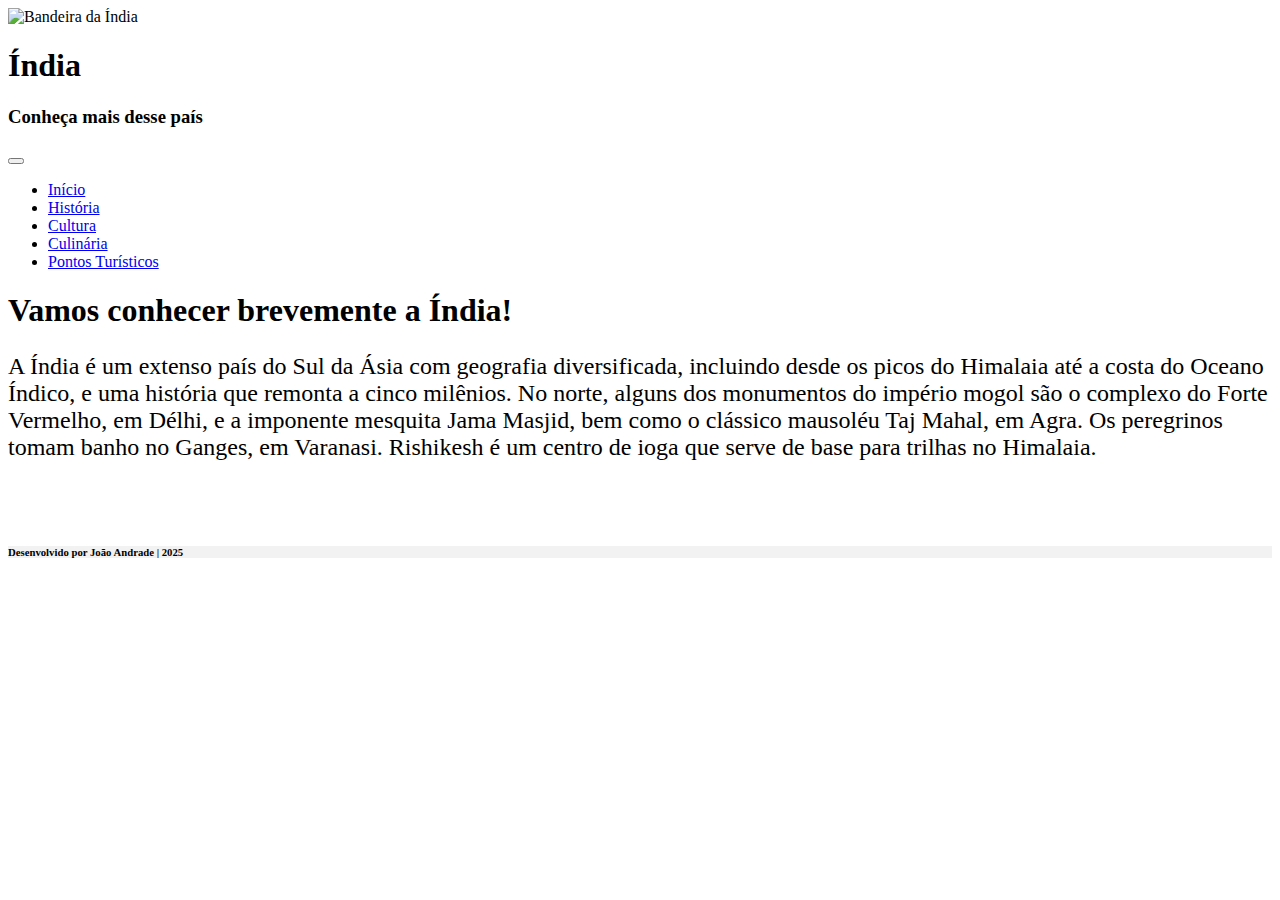
==== index.html @ 56871407 "Criado e completado o arquivo index.html" ====
<!DOCTYPE html>
<html lang="pt-br">
<head>
    <meta charset="UTF-8">
    <meta name="viewport" content="width=device-width, initial-scale=1.0">
    <link rel="stylesheet" href="https://stackpath.bootstrapcdn.com/bootstrap/4.1.3/css/bootstrap.min.css" integrity="sha384-MCw98/SFnGE8fJT3GXwEOngsV7Zt27NXFoaoApmYm81iuXoPkFOJwJ8ERdknLPMO" crossorigin="anonymous">
    <link rel="stylesheet" href="estilo.css">
    <title>Pagina Inicial</title>
</head>
<body>
    <header>
        <div class="container">
            <div class="bandeira">
                <img src="img/bandeira.jpg" alt="Bandeira da Índia" width="350px">
            </div>
            <div class="apresentacao">
                <h1>Índia</h1>
                <h3>Conheça mais desse país</h3>
            </div>
        </div>
    
        <!-- Barra de Navegação -->
        <nav class="navbar navbar-expand-lg">
            <div class="container">
                <button class="navbar-toggler" type="button" data-toggle="collapse" data-target="#navbarNav">
                    <span class="navbar-toggler-icon"></span>
                </button>
                <div class="collapse navbar-collapse" id="navbarNav">
                    <ul class="navbar-nav">
                        <li class="nav-item"><a class="nav-link" href="index.html">Início</a></li>
                        <li class="nav-item"><a class="nav-link" href="historia.html">História</a></li>
                        <li class="nav-item"><a class="nav-link" href="cultura.html">Cultura</a></li>
                        <li class="nav-item"><a class="nav-link" href="culinaria.html">Culinária</a></li>
                        <li class="nav-item"><a class="nav-link" href="turisticos.html">Pontos Turísticos</a></li>
                    </ul>
                </div>
            </div>
        </nav>
    </header>
    <main>
        <div class="corpo">
            <h1>Vamos conhecer brevemente a Índia!</h1>
          
            <p style="font-size: 150%;">A Índia é um extenso país do Sul da Ásia com geografia diversificada, incluindo desde os picos do Himalaia até a costa do Oceano Índico, e uma história que remonta a cinco milênios. No norte, alguns dos monumentos do império mogol são o complexo do Forte Vermelho, em Délhi, e a imponente mesquita Jama Masjid, bem como o clássico mausoléu Taj Mahal, em Agra. Os peregrinos tomam banho no Ganges, em Varanasi. Rishikesh é um centro de ioga que serve de base para trilhas no Himalaia.</p>
        </div>
    </main>
    <br><br>
    <footer>
        <div class="text-center p-3" style="background-color: rgba(0, 0, 0, 0.05);">
            <h6>Desenvolvido por João Andrade | 2025</h6>
          </div>
    </footer>
</body>
</html>
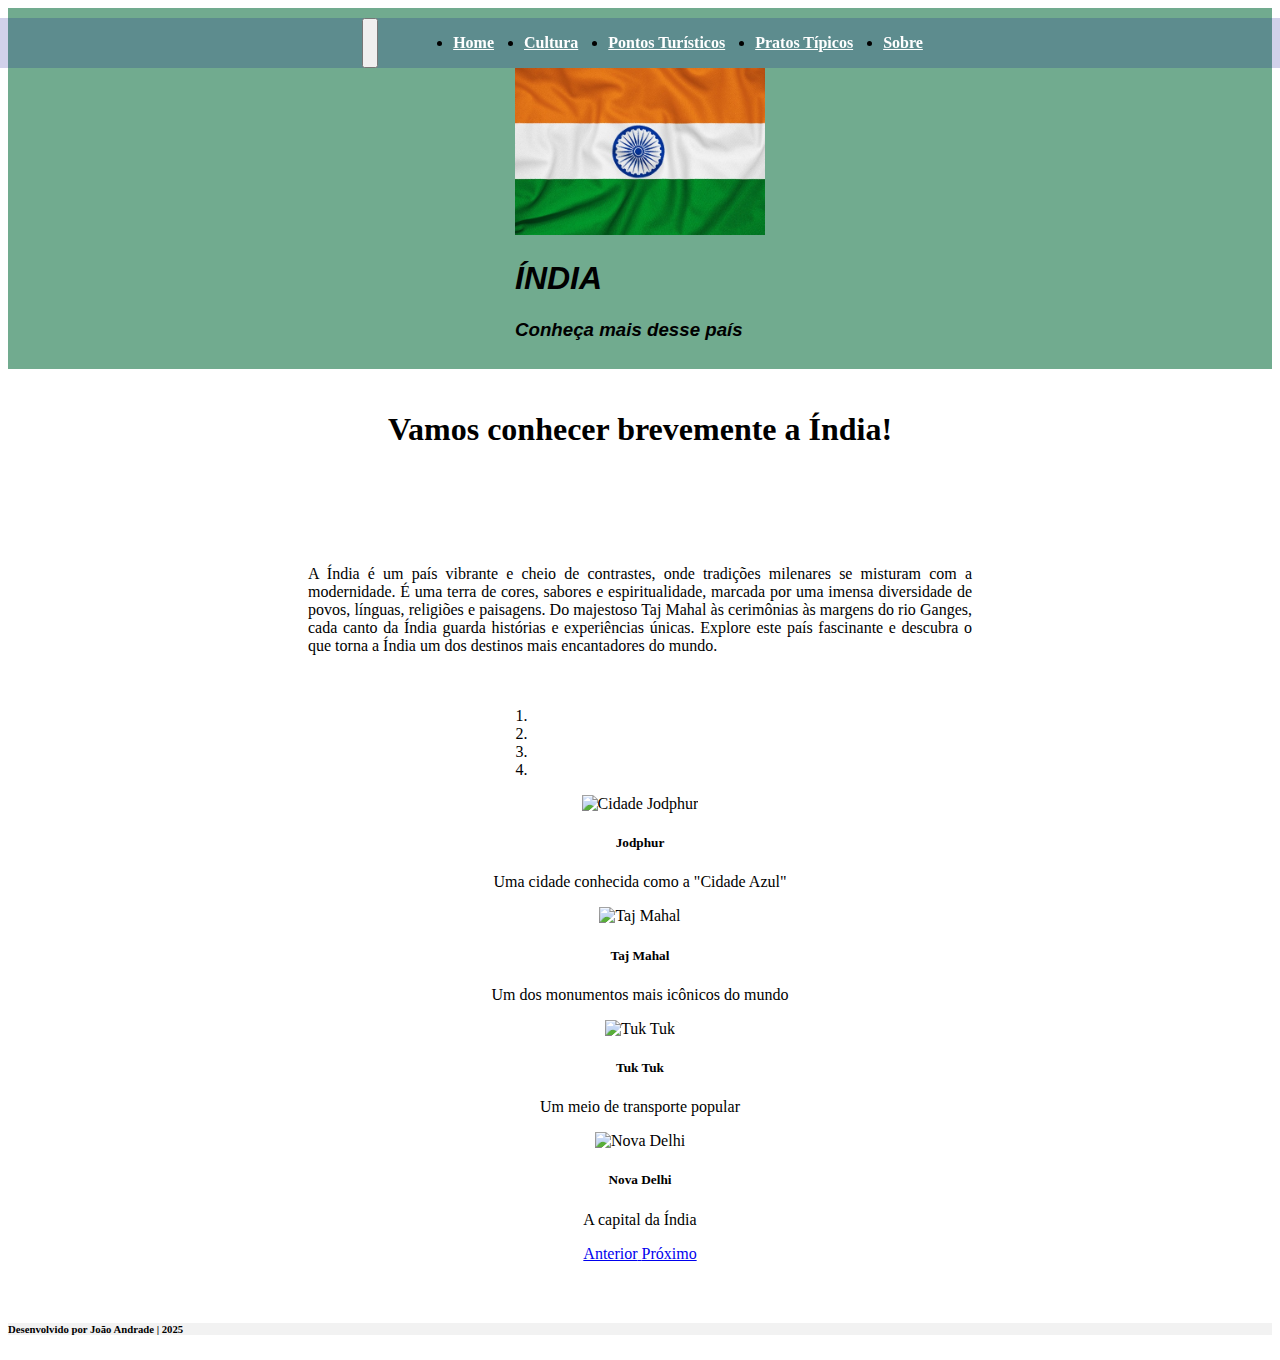
==== commit d0d9a59b: "Alterado cores e o texto, adicionado carrossel de imagens" ====
--- a/index.html
+++ b/index.html
@@ -9,40 +9,98 @@
 </head>
 <body>
     <header>
-        <div class="container">
+        <div class="topo mt-2">
             <div class="bandeira">
-                <img src="img/bandeira.jpg" alt="Bandeira da Índia" width="350px">
+                <img src="img/bandeira.jpg" alt="Bandeira da Índia" width="250px">
             </div>
             <div class="apresentacao">
-                <h1>Índia</h1>
-                <h3>Conheça mais desse país</h3>
+                <h1 class="font-weight-bold">ÍNDIA</h1>
+                <h3 class="font-italic">Conheça mais desse país</h3>
             </div>
         </div>
     
         <!-- Barra de Navegação -->
         <nav class="navbar navbar-expand-lg">
-            <div class="container">
-                <button class="navbar-toggler" type="button" data-toggle="collapse" data-target="#navbarNav">
-                    <span class="navbar-toggler-icon"></span>
-                </button>
-                <div class="collapse navbar-collapse" id="navbarNav">
-                    <ul class="navbar-nav">
-                        <li class="nav-item"><a class="nav-link" href="index.html">Início</a></li>
-                        <li class="nav-item"><a class="nav-link" href="historia.html">História</a></li>
-                        <li class="nav-item"><a class="nav-link" href="cultura.html">Cultura</a></li>
-                        <li class="nav-item"><a class="nav-link" href="culinaria.html">Culinária</a></li>
-                        <li class="nav-item"><a class="nav-link" href="turisticos.html">Pontos Turísticos</a></li>
-                    </ul>
-                </div>
+            <button class="navbar-toggler" type="button" data-toggle="collapse" data-target="#navbarTogglerDemo02"
+                aria-controls="navbarTogglerDemo02" aria-expanded="false" aria-label="Toggle navigation">			
+                <i class="fas fa-bars"></i>
+            </button>
+            <div class="collapse navbar-collapse " id="navbarTogglerDemo02">
+                <ul class="navbar-nav mx-auto">
+                    <li class="nav-item active">
+                        <a class="nav-link mx-5 font-menu text-uppercase sublinhado" href="index.html">Home</a>
+                    </li>
+                    <li class="nav-item">
+                        <a class="nav-link mx-5 font-menu text-uppercase" href="cultura.html">Cultura</a>
+                    </li>
+                    <li class="nav-item">
+                        <a class="nav-link mx-5 font-menu text-uppercase" href="pontosturisticos.html">Pontos Turísticos</a>
+                    </li>
+                    <li class="nav-item">
+                        <a class="nav-link mx-5 font-menu text-uppercase" href="pratos.html">Pratos Típicos</a>
+                    </li>
+                    <li class="nav-item">
+                        <a class="nav-link mx-5 font-menu text-uppercase" href="sobre.html">Sobre</a>
+                    </li>
+                </ul>
             </div>
         </nav>
     </header>
     <main>
         <div class="corpo">
             <h1>Vamos conhecer brevemente a Índia!</h1>
-          
-            <p style="font-size: 150%;">A Índia é um extenso país do Sul da Ásia com geografia diversificada, incluindo desde os picos do Himalaia até a costa do Oceano Índico, e uma história que remonta a cinco milênios. No norte, alguns dos monumentos do império mogol são o complexo do Forte Vermelho, em Délhi, e a imponente mesquita Jama Masjid, bem como o clássico mausoléu Taj Mahal, em Agra. Os peregrinos tomam banho no Ganges, em Varanasi. Rishikesh é um centro de ioga que serve de base para trilhas no Himalaia.</p>
+
+             <p>A Índia é um país vibrante e cheio de contrastes, onde tradições milenares se misturam com a modernidade. É uma terra de cores, sabores e espiritualidade, marcada por uma imensa diversidade de povos, línguas, religiões e paisagens. Do majestoso Taj Mahal às cerimônias às margens do rio Ganges, cada canto da Índia guarda histórias e experiências únicas. Explore este país fascinante e descubra o que torna a Índia um dos destinos mais encantadores do mundo.</p>
+
         </div>
+        <div class="container carrossel">
+            <div id="carouselExampleIndicators" class="carousel slide" data-ride="carousel">
+                <ol class="carousel-indicators">
+                <li data-target="#carouselExampleIndicators" data-slide-to="0" class="active"></li>
+                <li data-target="#carouselExampleIndicators" data-slide-to="1"></li>
+                <li data-target="#carouselExampleIndicators" data-slide-to="2"></li>
+                <li data-target="#carouselExampleIndicators" data-slide-to="3"></li>
+                </ol>
+                <div class="carousel-inner">
+                <div class="carousel-item active">
+                    <img class="d-block w-100" src="img/Jodphur.jpg" alt="Cidade Jodphur">
+                    <div class="carousel-caption d-none d-md-block">
+                        <h5>Jodphur</h5>
+                        <p>Uma cidade conhecida como a "Cidade Azul"</p>
+                    </div>
+                </div>
+                <div class="carousel-item">
+                    <img class="d-block w-100" src="img/Taj-Mahal.jpg" alt="Taj Mahal">
+                    <div class="carousel-caption d-none d-md-block">
+                        <h5>Taj Mahal</h5>
+                        <p>Um dos monumentos mais icônicos do mundo</p>
+                    </div>
+                </div>
+                <div class="carousel-item">
+                    <img class="d-block w-100" src="img/Tuktuk.jpg" alt="Tuk Tuk">
+                    <div class="carousel-caption d-none d-md-block">
+                        <h5>Tuk Tuk</h5>
+                        <p>Um meio de transporte popular</p>
+                    </div>
+                </div>
+                <div class="carousel-item">
+                    <img class="d-block w-100" src="img/Nova-Delhi.jpg" alt="Nova Delhi">
+                    <div class="carousel-caption d-none d-md-block">
+                        <h5>Nova Delhi</h5>
+                        <p>A capital da Índia</p>
+                </div>
+                </div>
+                <a class="carousel-control-prev" href="#carouselExampleIndicators" role="button" data-slide="prev">
+                <span class="carousel-control-prev-icon" aria-hidden="true"></span>
+                <span class="sr-only">Anterior</span>
+                </a>
+                <a class="carousel-control-next" href="#carouselExampleIndicators" role="button" data-slide="next">
+                <span class="carousel-control-next-icon" aria-hidden="true"></span>
+                <span class="sr-only">Próximo</span>
+                </a>
+            </div>
+        </div>
+    
     </main>
     <br><br>
     <footer>
@@ -50,5 +108,8 @@
             <h6>Desenvolvido por João Andrade | 2025</h6>
           </div>
     </footer>
+
+    <script src="https://code.jquery.com/jquery-3.3.1.slim.min.js"></script>
+    <script src="https://stackpath.bootstrapcdn.com/bootstrap/4.1.3/js/bootstrap.bundle.min.js"></script>
 </body>
 </html>--- a/estilo.css
+++ b/estilo.css
@@ -0,0 +1,73 @@
+header {
+    background-color: rgba(4, 106, 57, 0.566);
+    box-sizing: border-box;
+    width: 100%;
+    height: auto; /* Ajuste a altura para se adaptar ao conteúdo */
+    display: flex;
+    position: relative;
+    flex-direction: column; /* Alinha os itens em coluna */
+    align-items: center;
+    padding: 10px 0;
+}
+
+.container {
+    display: flex;
+    flex-direction: row;
+    justify-content: center;
+    align-items: center;
+    text-align: center;
+    gap: 80px;
+}
+
+.bandeira img {
+    margin-top: 50px;
+    max-width: 100%; 
+    height: auto;
+}
+.apresentacao{
+    font-family:'Trebuchet MS', 'Lucida Sans Unicode', 'Lucida Grande', 'Lucida Sans', Arial, sans-serif;
+    font-style: oblique;
+}
+
+/* Estilização da navegação */
+nav {
+    
+    height: 50px;
+    display: flex;
+    background-color: rgba(5, 3, 141, 0.185);
+    justify-content: center; /* Centraliza a barra de navegação */
+    position:fixed !important;
+}
+
+.navbar {
+    width: 100%;
+    max-width: auto; /* Evita que a navegação fique muito esticada */
+    display: flex;
+    justify-content: center; /* Centraliza os itens do menu */
+    
+}
+
+.navbar-nav {
+    display: flex;
+    justify-content: center;
+    width: 100%;
+}
+
+.navbar-nav .nav-item {
+    margin: 0 15px; /* Espaçamento entre os itens */
+}
+
+.navbar-nav .nav-link {
+    color: white !important;
+    font-weight: bold;
+}
+
+.corpo{
+    display: flex;
+    flex-direction: column;
+    justify-content:center;
+    align-items: center;
+    text-align:justify;
+    gap: 80px;
+    padding: 20px 300px;
+}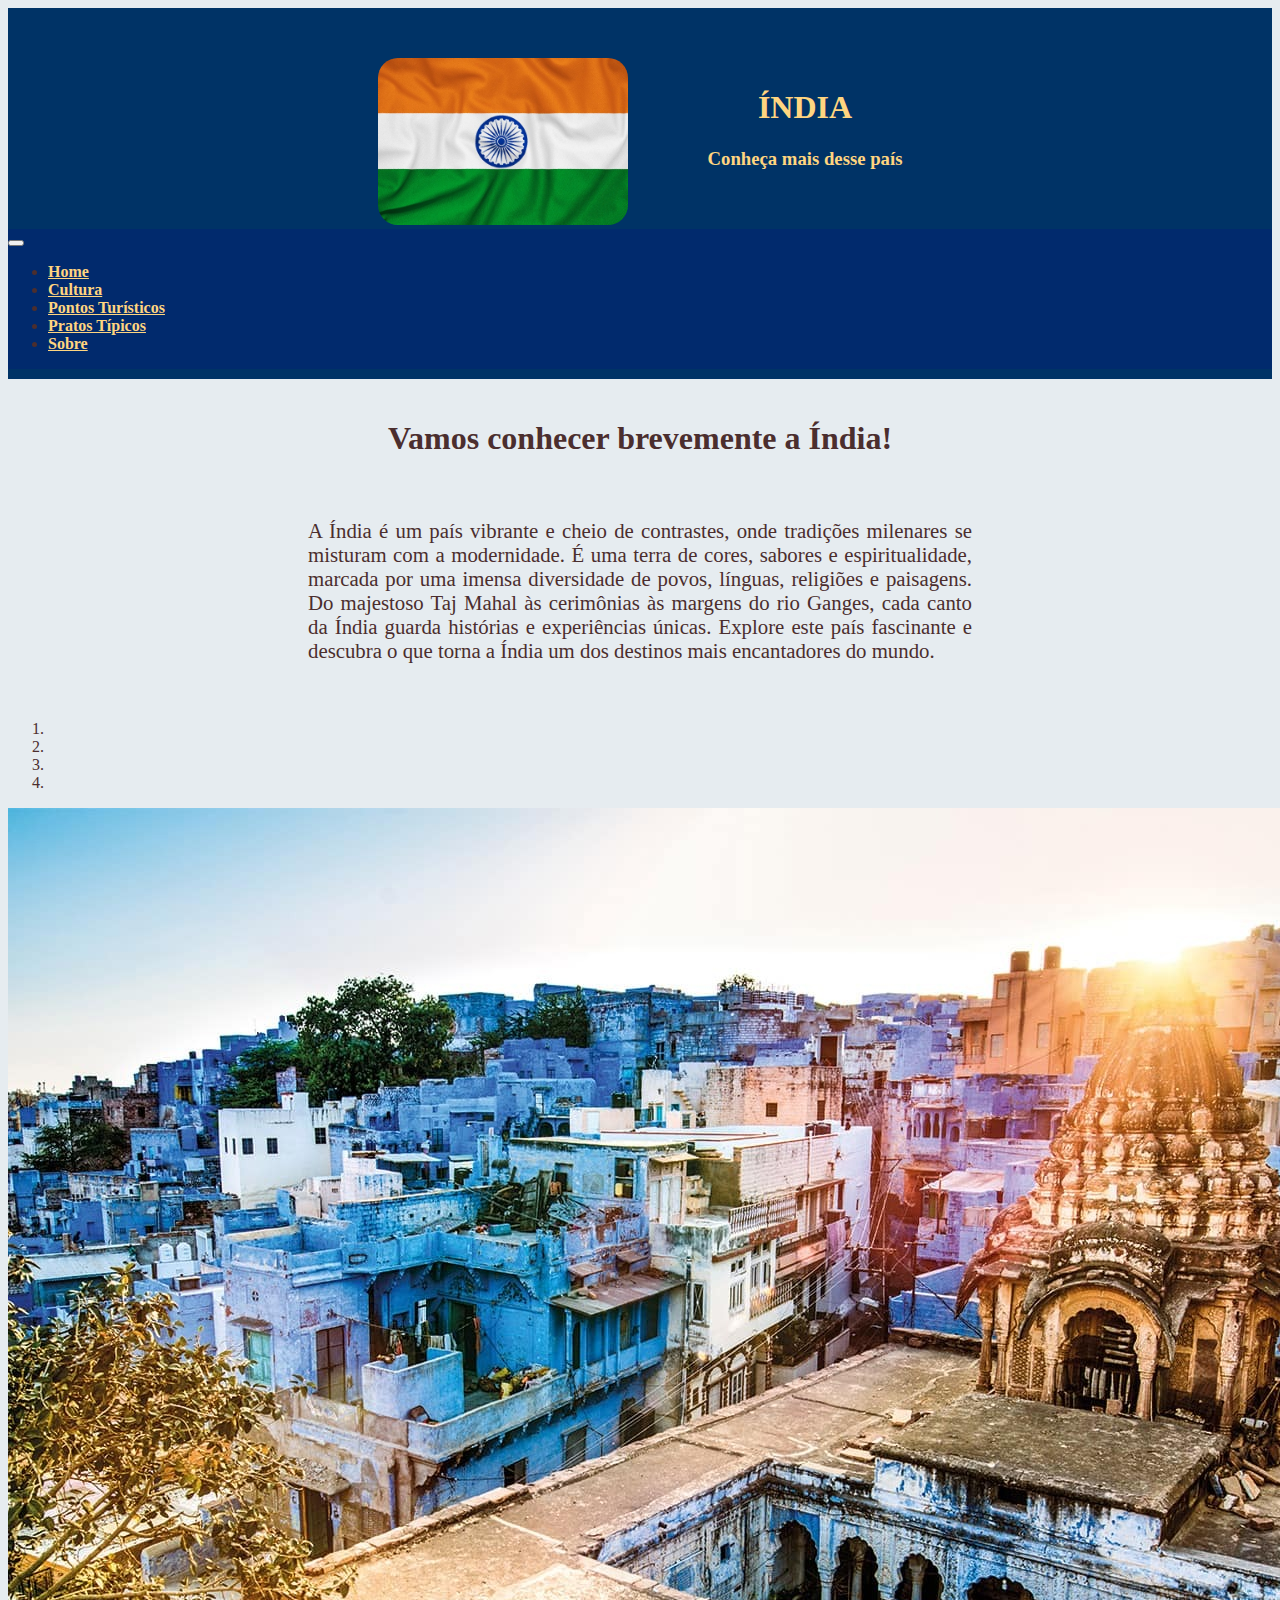
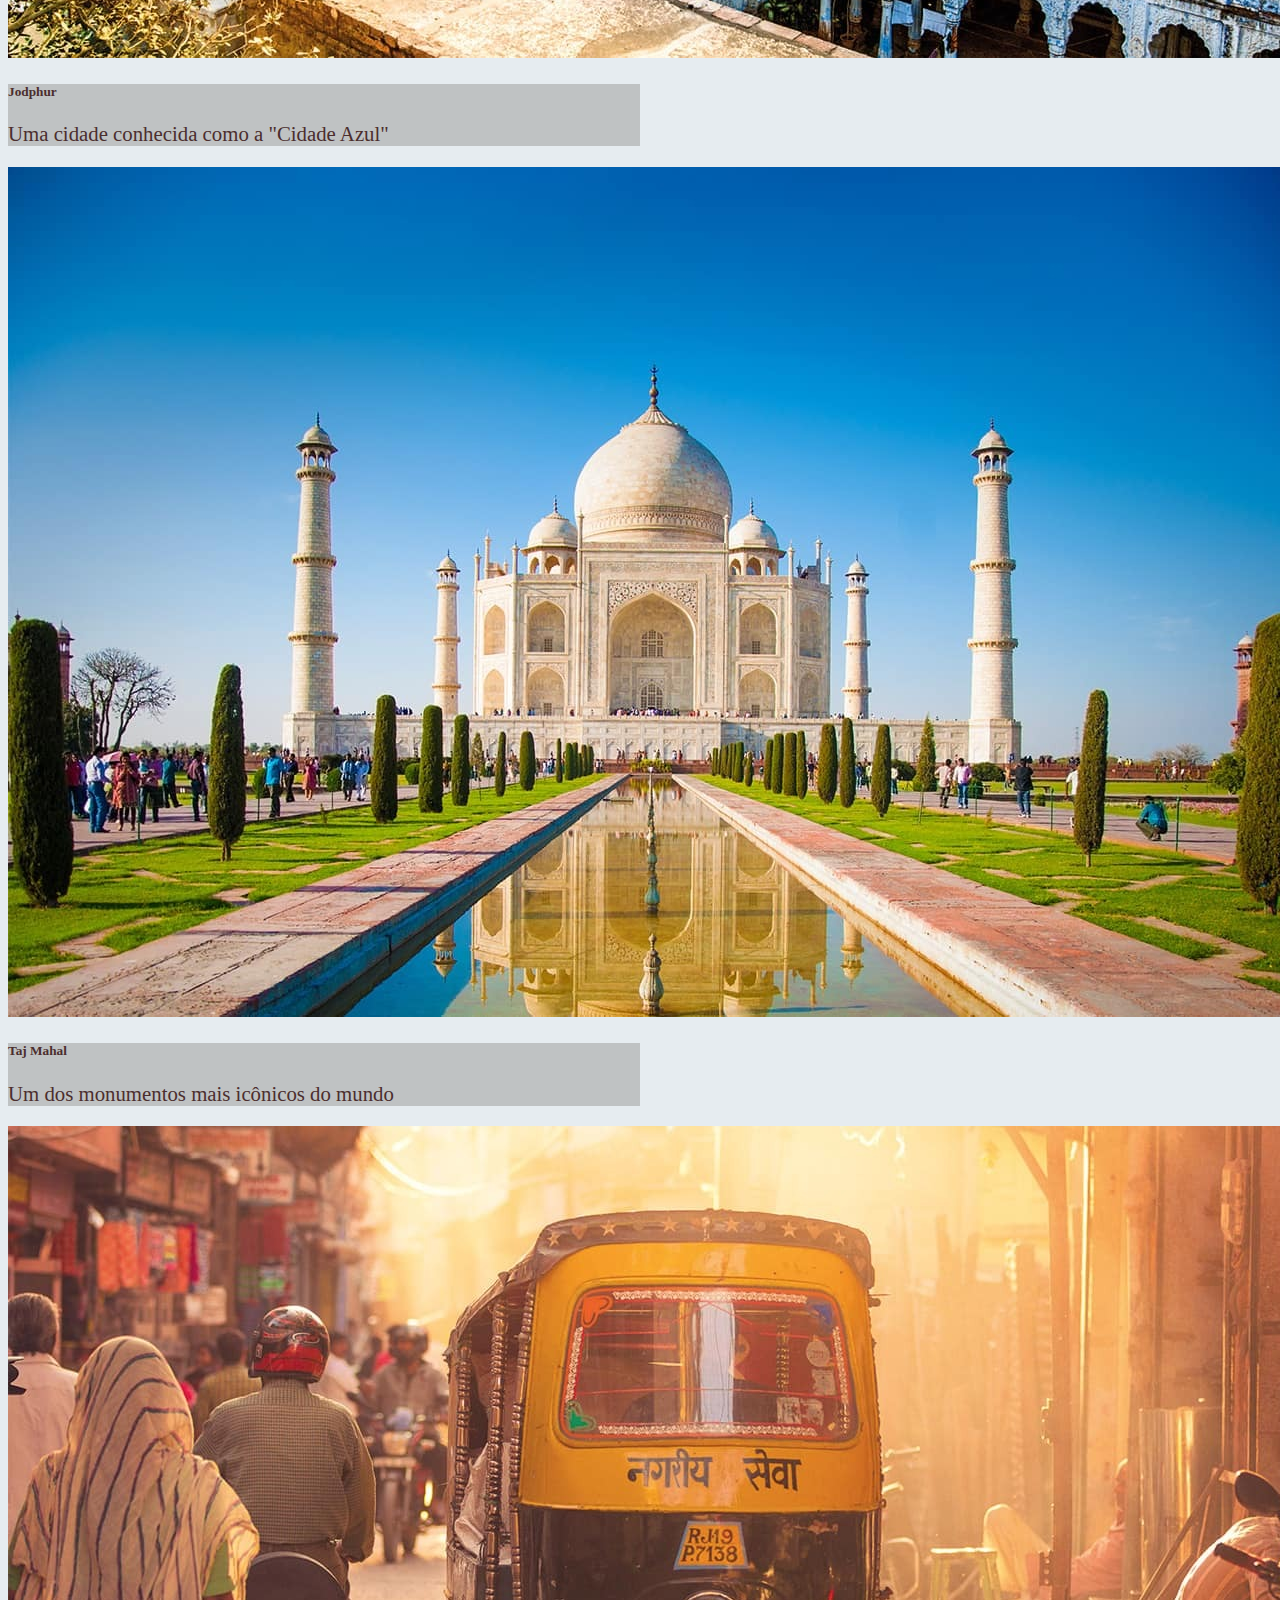
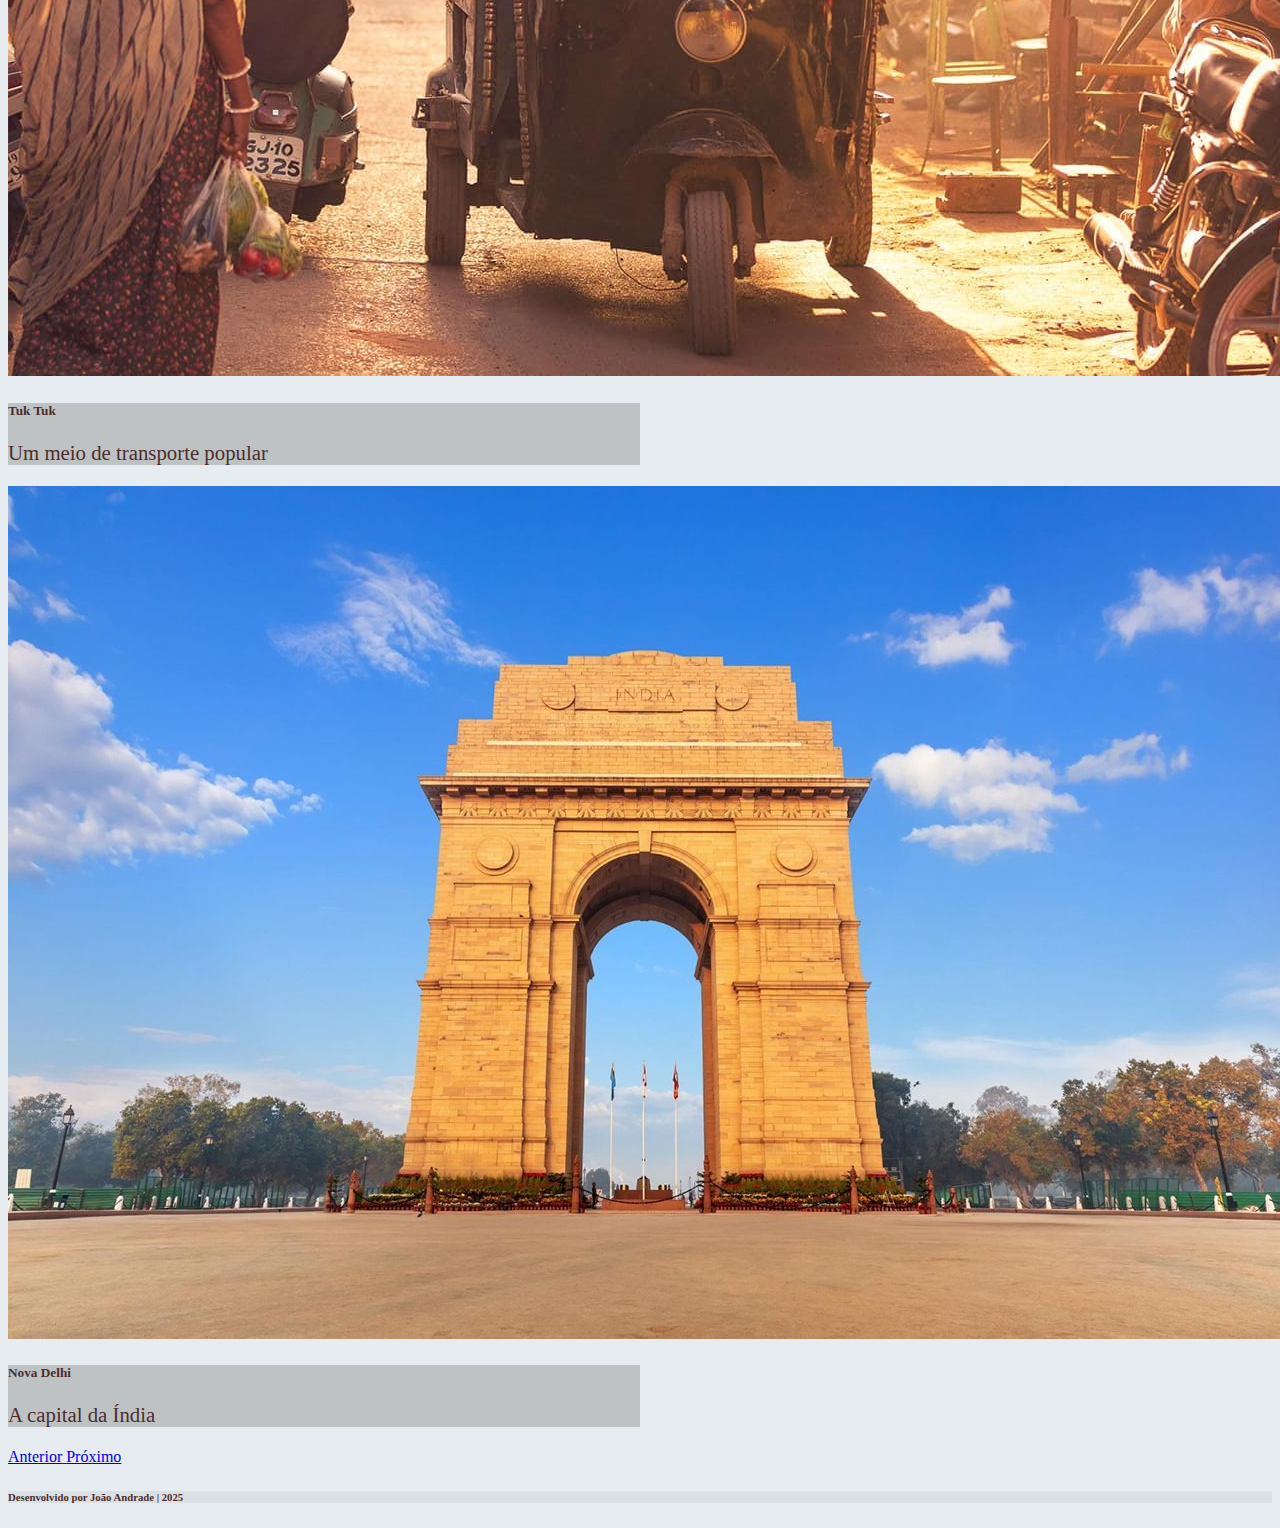
==== commit 42d3cbc4: "removido <br>" ====
--- a/index.html
+++ b/index.html
@@ -62,47 +62,47 @@
                 <li data-target="#carouselExampleIndicators" data-slide-to="3"></li>
                 </ol>
                 <div class="carousel-inner">
-                <div class="carousel-item active">
-                    <img class="d-block w-100" src="img/Jodphur.jpg" alt="Cidade Jodphur">
-                    <div class="carousel-caption d-none d-md-block">
-                        <h5>Jodphur</h5>
-                        <p>Uma cidade conhecida como a "Cidade Azul"</p>
+                    <div class="carousel-item active">
+                        <img class="d-block w-100" src="img/Jodphur.jpg" alt="Cidade Jodphur">
+                        <div class="carousel-caption d-none d-md-block">
+                            <h5>Jodphur</h5>
+                            <p>Uma cidade conhecida como a "Cidade Azul"</p>
+                        </div>
                     </div>
+                    <div class="carousel-item">
+                        <img class="d-block w-100" src="img/Taj-Mahal.jpg" alt="Taj Mahal">
+                        <div class="carousel-caption d-none d-md-block">
+                            <h5>Taj Mahal</h5>
+                            <p>Um dos monumentos mais icônicos do mundo</p>
+                        </div>
+                    </div>
+                    <div class="carousel-item">
+                        <img class="d-block w-100" src="img/Tuktuk.jpg" alt="Tuk Tuk">
+                        <div class="carousel-caption d-none d-md-block">
+                            <h5>Tuk Tuk</h5>
+                            <p>Um meio de transporte popular</p>
+                        </div>
+                    </div>
+                    <div class="carousel-item">
+                        <img class="d-block w-100" src="img/Nova-Delhi.jpg" alt="Nova Delhi">
+                        <div class="carousel-caption d-none d-md-block">
+                            <h5>Nova Delhi</h5>
+                            <p>A capital da Índia</p>
+                        </div>
+                    </div>
+                    <a class="carousel-control-prev" href="#carouselExampleIndicators" role="button" data-slide="prev">
+                    <span class="carousel-control-prev-icon" aria-hidden="true"></span>
+                    <span class="sr-only">Anterior</span>
+                    </a>
+                    <a class="carousel-control-next" href="#carouselExampleIndicators" role="button" data-slide="next">
+                    <span class="carousel-control-next-icon" aria-hidden="true"></span>
+                    <span class="sr-only">Próximo</span>
+                    </a>
                 </div>
-                <div class="carousel-item">
-                    <img class="d-block w-100" src="img/Taj-Mahal.jpg" alt="Taj Mahal">
-                    <div class="carousel-caption d-none d-md-block">
-                        <h5>Taj Mahal</h5>
-                        <p>Um dos monumentos mais icônicos do mundo</p>
-                    </div>
-                </div>
-                <div class="carousel-item">
-                    <img class="d-block w-100" src="img/Tuktuk.jpg" alt="Tuk Tuk">
-                    <div class="carousel-caption d-none d-md-block">
-                        <h5>Tuk Tuk</h5>
-                        <p>Um meio de transporte popular</p>
-                    </div>
-                </div>
-                <div class="carousel-item">
-                    <img class="d-block w-100" src="img/Nova-Delhi.jpg" alt="Nova Delhi">
-                    <div class="carousel-caption d-none d-md-block">
-                        <h5>Nova Delhi</h5>
-                        <p>A capital da Índia</p>
-                </div>
-                </div>
-                <a class="carousel-control-prev" href="#carouselExampleIndicators" role="button" data-slide="prev">
-                <span class="carousel-control-prev-icon" aria-hidden="true"></span>
-                <span class="sr-only">Anterior</span>
-                </a>
-                <a class="carousel-control-next" href="#carouselExampleIndicators" role="button" data-slide="next">
-                <span class="carousel-control-next-icon" aria-hidden="true"></span>
-                <span class="sr-only">Próximo</span>
-                </a>
             </div>
         </div>
-    
     </main>
-    <br><br>
+
     <footer>
         <div class="text-center p-3" style="background-color: rgba(0, 0, 0, 0.05);">
             <h6>Desenvolvido por João Andrade | 2025</h6>
--- a/estilo.css
+++ b/estilo.css
@@ -1,16 +1,16 @@
-header {
-    background-color: rgba(4, 106, 57, 0.566);
-    box-sizing: border-box;
-    width: 100%;
-    height: auto; /* Ajuste a altura para se adaptar ao conteúdo */
-    display: flex;
-    position: relative;
-    flex-direction: column; /* Alinha os itens em coluna */
-    align-items: center;
-    padding: 10px 0;
+body {
+    background-color: #E6ECF0 ;
+    color: #4B2E2E;
 }
 
-.container {
+header {
+    background-color: #003366;
+    display: flex;
+    flex-direction: column;
+    padding-bottom: 10px;
+}
+
+.topo {
     display: flex;
     flex-direction: row;
     justify-content: center;
@@ -21,53 +21,58 @@
 
 .bandeira img {
     margin-top: 50px;
-    max-width: 100%; 
-    height: auto;
+    border-radius: 20px;
 }
 .apresentacao{
-    font-family:'Trebuchet MS', 'Lucida Sans Unicode', 'Lucida Grande', 'Lucida Sans', Arial, sans-serif;
-    font-style: oblique;
-}
-
-/* Estilização da navegação */
-nav {
-    
-    height: 50px;
-    display: flex;
-    background-color: rgba(5, 3, 141, 0.185);
-    justify-content: center; /* Centraliza a barra de navegação */
-    position:fixed !important;
+    margin-top: 20px;
+    color: #FFD580;
 }
 
 .navbar {
-    width: 100%;
-    max-width: auto; /* Evita que a navegação fique muito esticada */
-    display: flex;
-    justify-content: center; /* Centraliza os itens do menu */
-    
-}
-
-.navbar-nav {
-    display: flex;
-    justify-content: center;
+    background-color: rgba(5, 3, 141, 0.185);
     width: 100%;
 }
 
-.navbar-nav .nav-item {
-    margin: 0 15px; /* Espaçamento entre os itens */
-}
-
 .navbar-nav .nav-link {
-    color: white !important;
+    color: #FFD580 !important;
     font-weight: bold;
 }
 
-.corpo{
+.corpo {
     display: flex;
     flex-direction: column;
     justify-content:center;
     align-items: center;
     text-align:justify;
-    gap: 80px;
+    gap: 20px;
     padding: 20px 300px;
+}
+
+html, body {
+    height: 100%;
+    display: flex;
+    flex-direction: column;
+}
+
+main {
+    flex: 1;
+}
+
+.carrossel{
+    width: 50%
+}
+
+.carousel-caption{
+    background-color: rgba(160, 160, 160, 0.556)
+}
+
+p{
+    font-size: 130%
+}
+
+.card {
+    border: 2px solid #FF9933;
+    width: 400px;
+    height: 400px;
+    
 }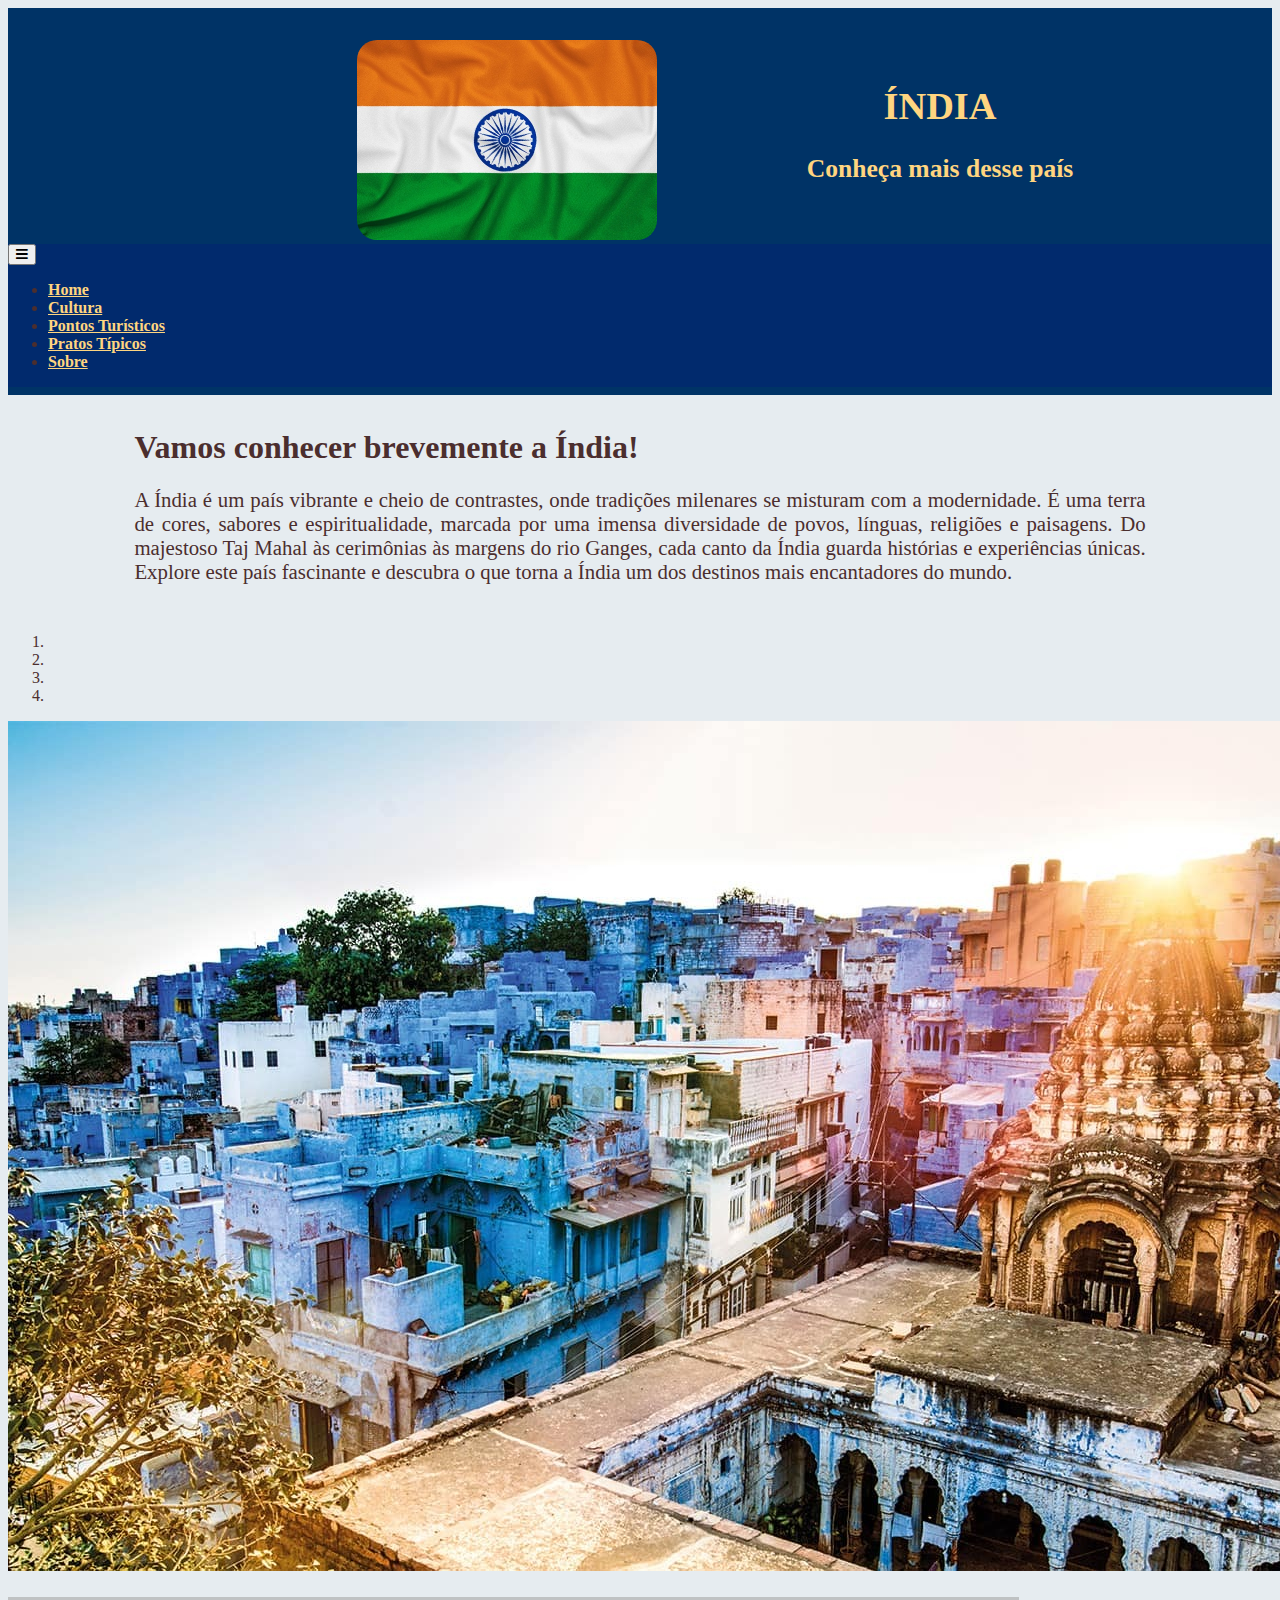
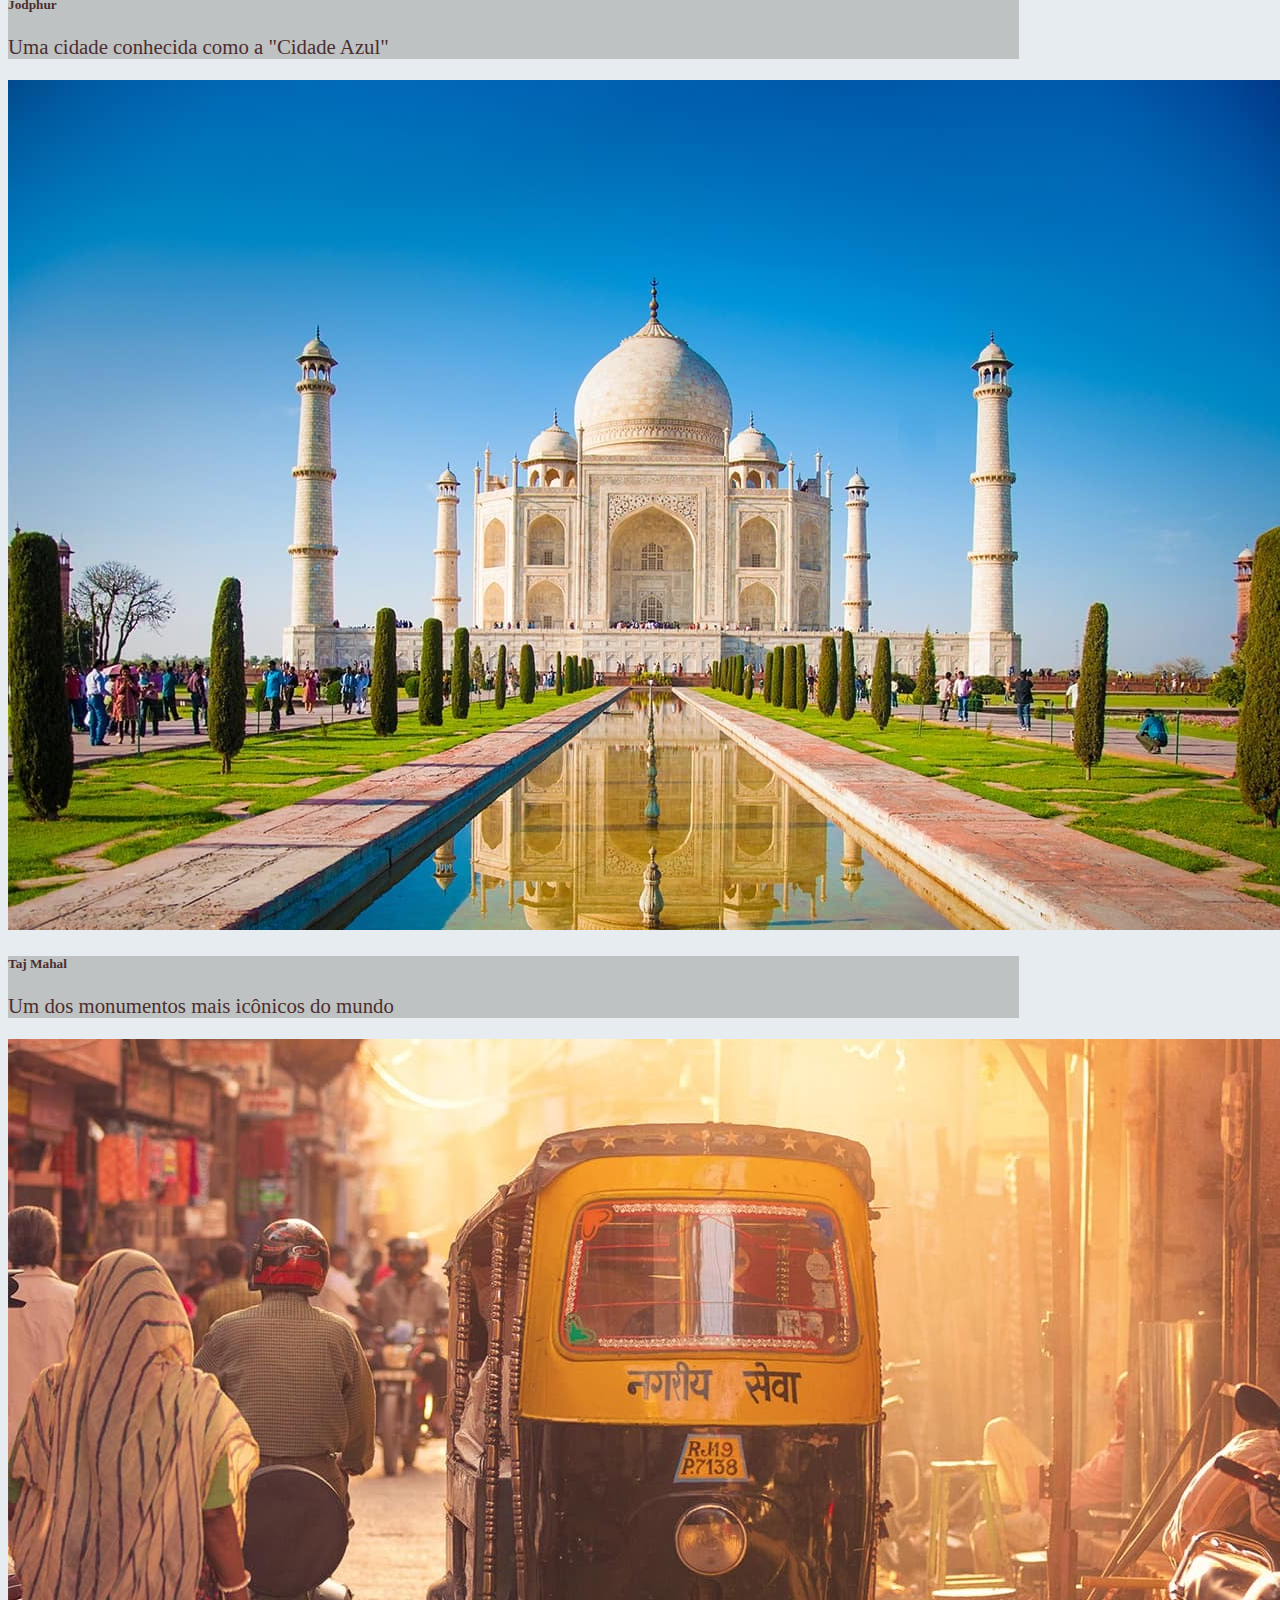
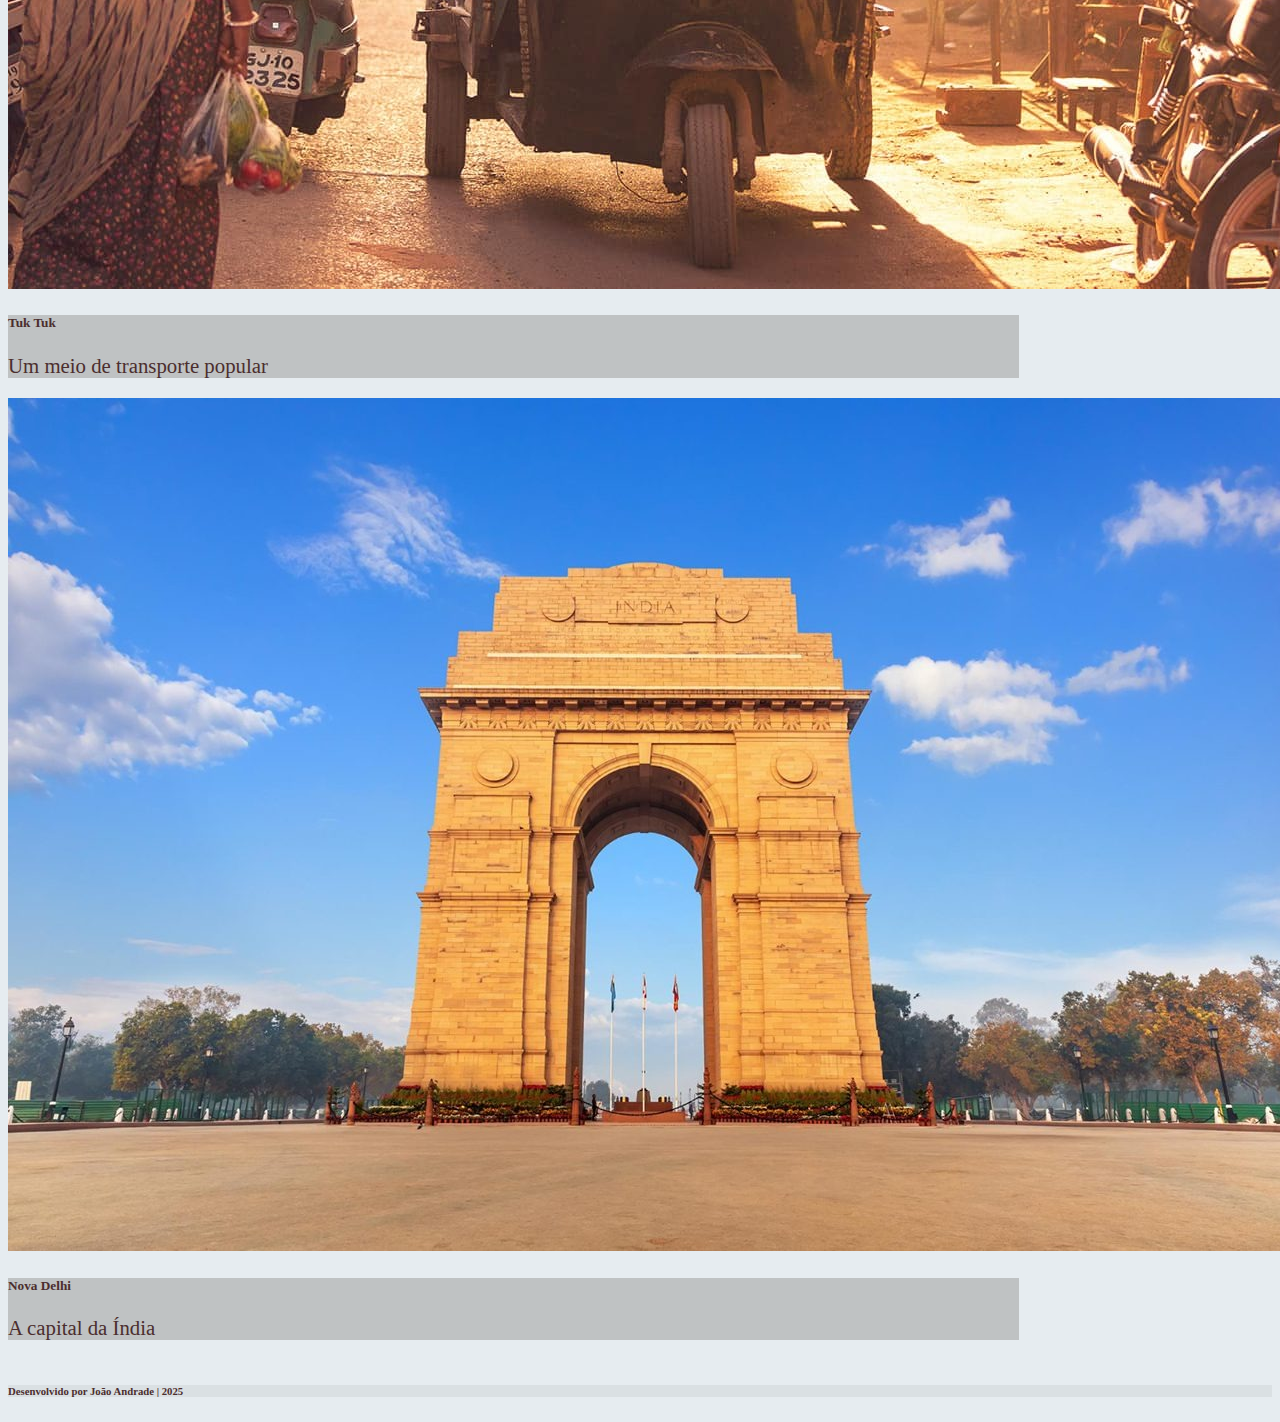
==== commit ef9a0b59: "Deixando responsivo" ====
--- a/index.html
+++ b/index.html
@@ -5,25 +5,26 @@
     <meta name="viewport" content="width=device-width, initial-scale=1.0">
     <link rel="stylesheet" href="https://stackpath.bootstrapcdn.com/bootstrap/4.1.3/css/bootstrap.min.css" integrity="sha384-MCw98/SFnGE8fJT3GXwEOngsV7Zt27NXFoaoApmYm81iuXoPkFOJwJ8ERdknLPMO" crossorigin="anonymous">
     <link rel="stylesheet" href="estilo.css">
+    <link rel="stylesheet" href="https://cdnjs.cloudflare.com/ajax/libs/font-awesome/5.15.4/css/all.min.css">
     <title>Pagina Inicial</title>
 </head>
 <body>
     <header>
-        <div class="topo mt-2">
-            <div class="bandeira">
-                <img src="img/bandeira.jpg" alt="Bandeira da Índia" width="250px">
+            <div class="topo mt-2">
+                <div class="bandeira">
+                    <img src="img/bandeira.jpg" alt="Bandeira da Índia">
+                </div>
+                <div class="apresentacao">
+                    <h1 class="font-weight-bold">ÍNDIA</h1>
+                    <h3 class="font-italic">Conheça mais desse país</h3>
+                </div>
             </div>
-            <div class="apresentacao">
-                <h1 class="font-weight-bold">ÍNDIA</h1>
-                <h3 class="font-italic">Conheça mais desse país</h3>
-            </div>
-        </div>
     
         <!-- Barra de Navegação -->
         <nav class="navbar navbar-expand-lg">
             <button class="navbar-toggler" type="button" data-toggle="collapse" data-target="#navbarTogglerDemo02"
                 aria-controls="navbarTogglerDemo02" aria-expanded="false" aria-label="Toggle navigation">			
-                <i class="fas fa-bars"></i>
+                <i class="fas fa-bars text-warning"></i>
             </button>
             <div class="collapse navbar-collapse " id="navbarTogglerDemo02">
                 <ul class="navbar-nav mx-auto">
@@ -46,58 +47,60 @@
             </div>
         </nav>
     </header>
-    <main>
+    <main class="container mt-3">
         <div class="corpo">
-            <h1>Vamos conhecer brevemente a Índia!</h1>
+            <h1 class="text-center">Vamos conhecer brevemente a Índia!</h1>
 
              <p>A Índia é um país vibrante e cheio de contrastes, onde tradições milenares se misturam com a modernidade. É uma terra de cores, sabores e espiritualidade, marcada por uma imensa diversidade de povos, línguas, religiões e paisagens. Do majestoso Taj Mahal às cerimônias às margens do rio Ganges, cada canto da Índia guarda histórias e experiências únicas. Explore este país fascinante e descubra o que torna a Índia um dos destinos mais encantadores do mundo.</p>
 
         </div>
-        <div class="container carrossel">
-            <div id="carouselExampleIndicators" class="carousel slide" data-ride="carousel">
-                <ol class="carousel-indicators">
-                <li data-target="#carouselExampleIndicators" data-slide-to="0" class="active"></li>
-                <li data-target="#carouselExampleIndicators" data-slide-to="1"></li>
-                <li data-target="#carouselExampleIndicators" data-slide-to="2"></li>
-                <li data-target="#carouselExampleIndicators" data-slide-to="3"></li>
-                </ol>
-                <div class="carousel-inner">
-                    <div class="carousel-item active">
-                        <img class="d-block w-100" src="img/Jodphur.jpg" alt="Cidade Jodphur">
-                        <div class="carousel-caption d-none d-md-block">
-                            <h5>Jodphur</h5>
-                            <p>Uma cidade conhecida como a "Cidade Azul"</p>
+        <div class="container">
+            <div class="container carrossel pb-5">
+                <div id="carouselExampleIndicators" class="carousel slide" data-ride="carousel">
+                    <ol class="carousel-indicators">
+                    <li data-target="#carouselExampleIndicators" data-slide-to="0" class="active"></li>
+                    <li data-target="#carouselExampleIndicators" data-slide-to="1"></li>
+                    <li data-target="#carouselExampleIndicators" data-slide-to="2"></li>
+                    <li data-target="#carouselExampleIndicators" data-slide-to="3"></li>
+                    </ol>
+                    <div class="carousel-inner">
+                        <div class="carousel-item active">
+                            <img class="d-block w-100" src="img/Jodphur.jpg" alt="Cidade Jodphur">
+                            <div class="carousel-caption d-none d-md-block">
+                                <h5>Jodphur</h5>
+                                <p>Uma cidade conhecida como a "Cidade Azul"</p>
+                            </div>
                         </div>
+                        <div class="carousel-item">
+                            <img class="d-block w-100" src="img/Taj-Mahal.jpg" alt="Taj Mahal">
+                            <div class="carousel-caption d-none d-md-block">
+                                <h5>Taj Mahal</h5>
+                                <p>Um dos monumentos mais icônicos do mundo</p>
+                            </div>
+                        </div>
+                        <div class="carousel-item">
+                            <img class="d-block w-100" src="img/Tuktuk.jpg" alt="Tuk Tuk">
+                            <div class="carousel-caption d-none d-md-block">
+                                <h5>Tuk Tuk</h5>
+                                <p>Um meio de transporte popular</p>
+                            </div>
+                        </div>
+                        <div class="carousel-item">
+                            <img class="d-block w-100" src="img/Nova-Delhi.jpg" alt="Nova Delhi">
+                            <div class="carousel-caption d-none d-md-block">
+                                <h5>Nova Delhi</h5>
+                                <p>A capital da Índia</p>
+                            </div>
+                        </div>
+                        <a class="carousel-control-prev" href="#carouselExampleIndicators" role="button" data-slide="prev">
+                        <span class="carousel-control-prev-icon" aria-hidden="true"></span>
+                        <span class="sr-only">Anterior</span>
+                        </a>
+                        <a class="carousel-control-next" href="#carouselExampleIndicators" role="button" data-slide="next">
+                        <span class="carousel-control-next-icon" aria-hidden="true"></span>
+                        <span class="sr-only">Próximo</span>
+                        </a>
                     </div>
-                    <div class="carousel-item">
-                        <img class="d-block w-100" src="img/Taj-Mahal.jpg" alt="Taj Mahal">
-                        <div class="carousel-caption d-none d-md-block">
-                            <h5>Taj Mahal</h5>
-                            <p>Um dos monumentos mais icônicos do mundo</p>
-                        </div>
-                    </div>
-                    <div class="carousel-item">
-                        <img class="d-block w-100" src="img/Tuktuk.jpg" alt="Tuk Tuk">
-                        <div class="carousel-caption d-none d-md-block">
-                            <h5>Tuk Tuk</h5>
-                            <p>Um meio de transporte popular</p>
-                        </div>
-                    </div>
-                    <div class="carousel-item">
-                        <img class="d-block w-100" src="img/Nova-Delhi.jpg" alt="Nova Delhi">
-                        <div class="carousel-caption d-none d-md-block">
-                            <h5>Nova Delhi</h5>
-                            <p>A capital da Índia</p>
-                        </div>
-                    </div>
-                    <a class="carousel-control-prev" href="#carouselExampleIndicators" role="button" data-slide="prev">
-                    <span class="carousel-control-prev-icon" aria-hidden="true"></span>
-                    <span class="sr-only">Anterior</span>
-                    </a>
-                    <a class="carousel-control-next" href="#carouselExampleIndicators" role="button" data-slide="next">
-                    <span class="carousel-control-next-icon" aria-hidden="true"></span>
-                    <span class="sr-only">Próximo</span>
-                    </a>
                 </div>
             </div>
         </div>
--- a/estilo.css
+++ b/estilo.css
@@ -7,7 +7,8 @@
     background-color: #003366;
     display: flex;
     flex-direction: column;
-    padding-bottom: 10px;
+    padding-bottom: 0.5rem;
+    width: 100%;
 }
 
 .topo {
@@ -16,16 +17,25 @@
     justify-content: center;
     align-items: center;
     text-align: center;
-    gap: 80px;
+    flex-wrap: wrap;
 }
 
 .bandeira img {
-    margin-top: 50px;
+    width: 50%;
+    margin-top: 2rem;
     border-radius: 20px;
 }
 .apresentacao{
-    margin-top: 20px;
+    margin-top: 1rem;
     color: #FFD580;
+}
+
+.apresentacao h1 {
+    font-size: clamp(30px, 3vw, 40px);
+}
+
+.apresentacao h3 {
+    font-size: clamp(22px, 2vw, 30px);
 }
 
 .navbar {
@@ -39,13 +49,9 @@
 }
 
 .corpo {
-    display: flex;
-    flex-direction: column;
-    justify-content:center;
-    align-items: center;
     text-align:justify;
     gap: 20px;
-    padding: 20px 300px;
+    padding: 1% 10%;
 }
 
 html, body {
@@ -59,20 +65,37 @@
 }
 
 .carrossel{
-    width: 50%
+    width: 80%;
 }
 
 .carousel-caption{
-    background-color: rgba(160, 160, 160, 0.556)
+    background-color: rgba(160, 160, 160, 0.556);
 }
 
 p{
-    font-size: 130%
+    font-size: 130%;
 }
 
 .card {
-    border: 2px solid #FF9933;
+    border: 6px groove #FF9933;
+    border-radius: 10px;
     width: 400px;
     height: 400px;
     
+}
+
+.card-body {
+    background-color: #FFD580;
+    color: #4B2E2E;
+    text-align: center;
+}
+
+.pontos{
+    font-size: 1rem;
+}
+
+.table {
+    border: 3px groove #FF9933;
+    width: 100%;
+    height: 100%;
 }